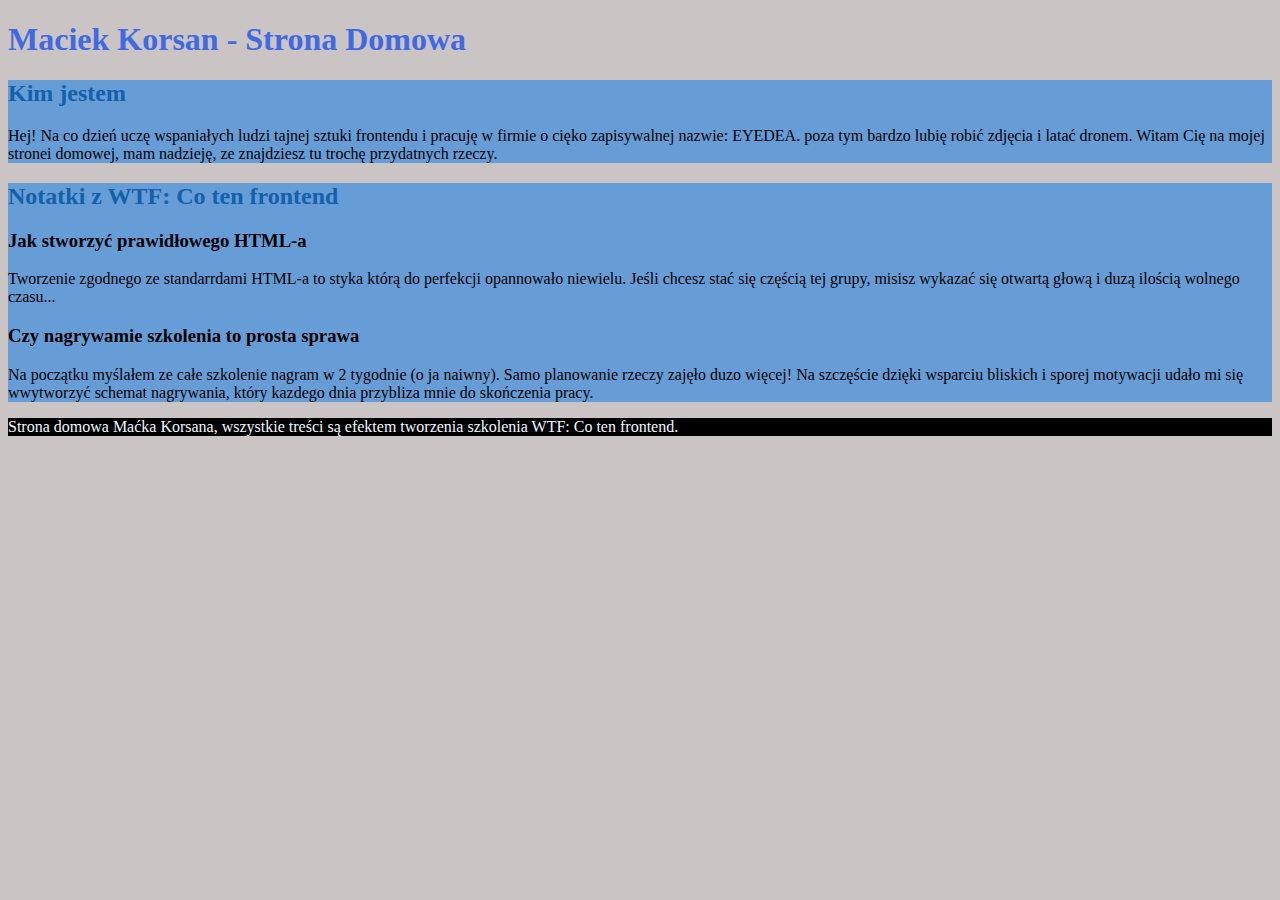
==== index.html @ 7945c9e0 "Initial commit" ====
<!DOCTYPE html>
<html lang="pl">

<head>
  <meta charset="UTF-8">
  <meta name="viewport" content="width=device-width, initial-scale=1.0">
  <title>Hompage</title>
  <link rel="stylesheet" href="style.css">
</head>

<body>
  <main>
    <header>
      <h1>Maciek Korsan - Strona Domowa </h1>
    </header>
    <section>
      <h2>Kim jestem</h2>
      <p>
        Hej! Na co dzień uczę wspaniałych ludzi tajnej sztuki frontendu i pracuję w firmie o cięko zapisywalnej
        nazwie: EYEDEA. poza tym bardzo lubię robić zdjęcia i latać dronem. Witam Cię na mojej stronei domowej, mam
        nadzieję, ze znajdziesz tu trochę przydatnych rzeczy.
      </p>
    </section>
    <section>
      <h2>Notatki z WTF: Co ten frontend</h2>
      <article>
        <h3>Jak stworzyć prawidłowego HTML-a</h3>
        <p>Tworzenie zgodnego ze standarrdami HTML-a to styka którą do perfekcji opannowało niewielu. Jeśli chcesz stać
          się częścią tej grupy, misisz wykazać się otwartą głową i duzą ilością wolnego czasu...
        </p>
      </article>
      <article>
        <h3>Czy nagrywamie szkolenia to prosta sprawa</h3>
        <p>Na początku myślałem ze całe szkolenie nagram w 2 tygodnie (o ja naiwny). Samo planowanie rzeczy zajęło duzo
          więcej! Na szczęście dzięki wsparciu bliskich i sporej motywacji udało mi się wwytworzyć schemat nagrywania,
          który kazdego dnia przybliza mnie do skończenia pracy.
        </p>
      </article>
    </section>
    <footer>
      <p>Strona domowa Maćka Korsana, wszystkie treści są efektem tworzenia szkolenia WTF: Co ten frontend.</p>
    </footer>
  </main>
</body>

</html>
---- style.css ----
body {
    background: #cbc4c4;
}

h1 {
    color: royalblue;
}

h2 {
    color: #1460AA;
}

section {
    background: #679dd7;
}

footer {
    background: black;
    color: aliceblue;
}
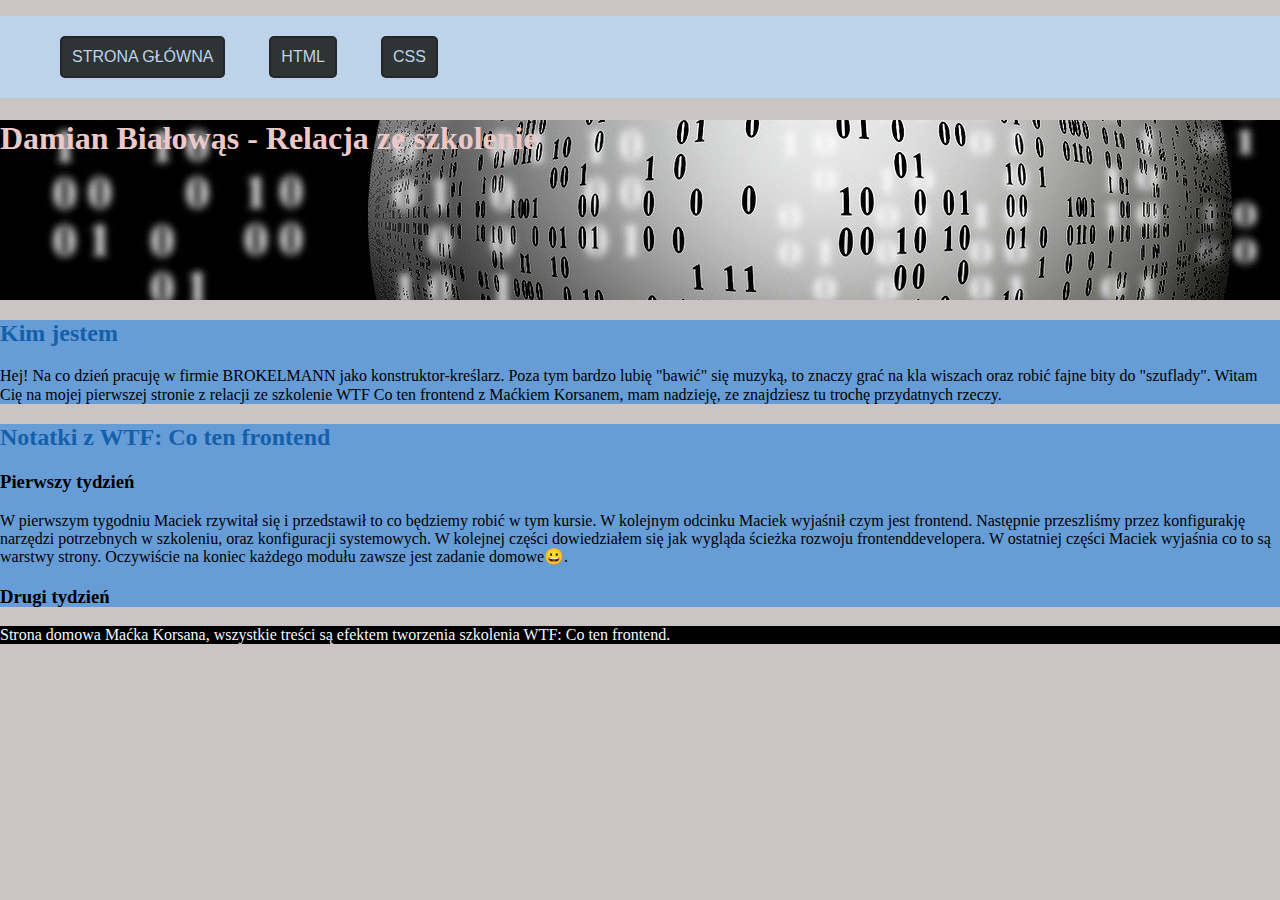
==== commit 9138e74a: "add normalize file" ====
--- a/index.html
+++ b/index.html
@@ -5,42 +5,55 @@
   <meta charset="UTF-8">
   <meta name="viewport" content="width=device-width, initial-scale=1.0">
   <title>Hompage</title>
+  <link rel="stylesheet" href="normalize.css">
   <link rel="stylesheet" href="style.css">
 </head>
 
 <body>
-  <main>
-    <header>
-      <h1>Maciek Korsan - Strona Domowa </h1>
+  <nav class="navigation">
+    <ul class="navigation_list">
+      <li class="navigation_item"><a class="navigation_link" href="index.html">Strona główna</a></li>
+      <li class="navigation_item"><a class="navigation_link" href="HTML.html">HTML</a></li>
+      <li class="navigation_item"><a class="navigation_link" href="css.html">CSS</a></li>
+    </ul>
+  </nav>
+  <main class="main">
+    <header class="header">
+      <h1 class="header_title">Damian Białowąs - Relacja ze szkolenie </h1>
     </header>
-    <section>
-      <h2>Kim jestem</h2>
-      <p>
-        Hej! Na co dzień uczę wspaniałych ludzi tajnej sztuki frontendu i pracuję w firmie o cięko zapisywalnej
-        nazwie: EYEDEA. poza tym bardzo lubię robić zdjęcia i latać dronem. Witam Cię na mojej stronei domowej, mam
+    <section class="introduction">
+      <h2 class="introduction_header">Kim jestem</h2>
+      <p class="introduction_content">
+        Hej! Na co dzień pracuję w firmie BROKELMANN jako konstruktor-kreślarz. Poza tym bardzo lubię "bawić" się
+        muzyką, to znaczy grać na kla wiszach oraz robić fajne bity do "szuflady". Witam Cię na mojej pierwszej stronie
+        z
+        relacji ze szkolenie WTF Co ten frontend z Maćkiem Korsanem, mam
         nadzieję, ze znajdziesz tu trochę przydatnych rzeczy.
       </p>
     </section>
     <section>
-      <h2>Notatki z WTF: Co ten frontend</h2>
-      <article>
-        <h3>Jak stworzyć prawidłowego HTML-a</h3>
-        <p>Tworzenie zgodnego ze standarrdami HTML-a to styka którą do perfekcji opannowało niewielu. Jeśli chcesz stać
-          się częścią tej grupy, misisz wykazać się otwartą głową i duzą ilością wolnego czasu...
+      <h2 class="heding">Notatki z WTF: Co ten frontend</h2>
+      <article class="articla">
+        <h3 class="heding-title">Pierwszy tydzień</h3>
+
+        <p>
+          W pierwszym tygodniu Maciek rzywitał się i przedstawił to co będziemy robić w tym kursie. W kolejnym odcinku
+          Maciek wyjaśnił czym jest frontend.
+          Następnie przeszliśmy przez konfigurakję narzędzi potrzebnych w szkoleniu, oraz konfiguracji systemowych. W
+          kolejnej części dowiedziałem się jak wygląda ścieżka rozwoju frontenddevelopera. W ostatniej części Maciek
+          wyjaśnia co to są warstwy strony. Oczywiście na koniec każdego modułu zawsze jest zadanie domowe😀.
         </p>
       </article>
       <article>
-        <h3>Czy nagrywamie szkolenia to prosta sprawa</h3>
-        <p>Na początku myślałem ze całe szkolenie nagram w 2 tygodnie (o ja naiwny). Samo planowanie rzeczy zajęło duzo
-          więcej! Na szczęście dzięki wsparciu bliskich i sporej motywacji udało mi się wwytworzyć schemat nagrywania,
-          który kazdego dnia przybliza mnie do skończenia pracy.
-        </p>
+        <h3 class="heding-title">Drugi tydzień</h3>
+
       </article>
     </section>
     <footer>
       <p>Strona domowa Maćka Korsana, wszystkie treści są efektem tworzenia szkolenia WTF: Co ten frontend.</p>
     </footer>
   </main>
+  <script src="main.js"></script>
 </body>
 
 </html>--- a/style.css
+++ b/style.css
@@ -1,20 +1,63 @@
+html {
+	box-sizing: border-box;
+}
+
+*,
+*:before,
+*:after {
+	box-sizing: inherit;
+}
+
 body {
-    background: #cbc4c4;
+	background: #cbc4c4;
+}
+.navigation {
+	background-color: #bdd3ea;
+}
+
+.navigation_item {
+	box-sizing: border-box;
+	display: inline-block;
+	margin: 20px;
+	border: 2px solid rgba(37, 39, 40, 0.983);
+	border-radius: 5px;
+	list-style: none;
+	background-color: rgb(47, 51, 51);
+}
+
+.navigation_link {
+	display: block;
+	padding: 10px;
+	text-decoration: none;
+	text-transform: uppercase;
+	font-family: arial;
+	color: #bdd3ea;
+}
+
+.navigation_link:hover {
+	background-color: rgb(186, 151, 151);
+}
+
+.header {
+	height: 20vh;
+	background-image: url(ball.jpg);
+	background-size: cover;
+	background-position: center;
 }
 
 h1 {
-    color: royalblue;
+	color: rgb(237, 200, 200);
 }
 
 h2 {
-    color: #1460AA;
+	color: #1460aa;
 }
 
 section {
-    background: #679dd7;
+	background: #679dd7;
 }
 
 footer {
-    background: black;
-    color: aliceblue;
-}+	background: black;
+	color: aliceblue;
+}
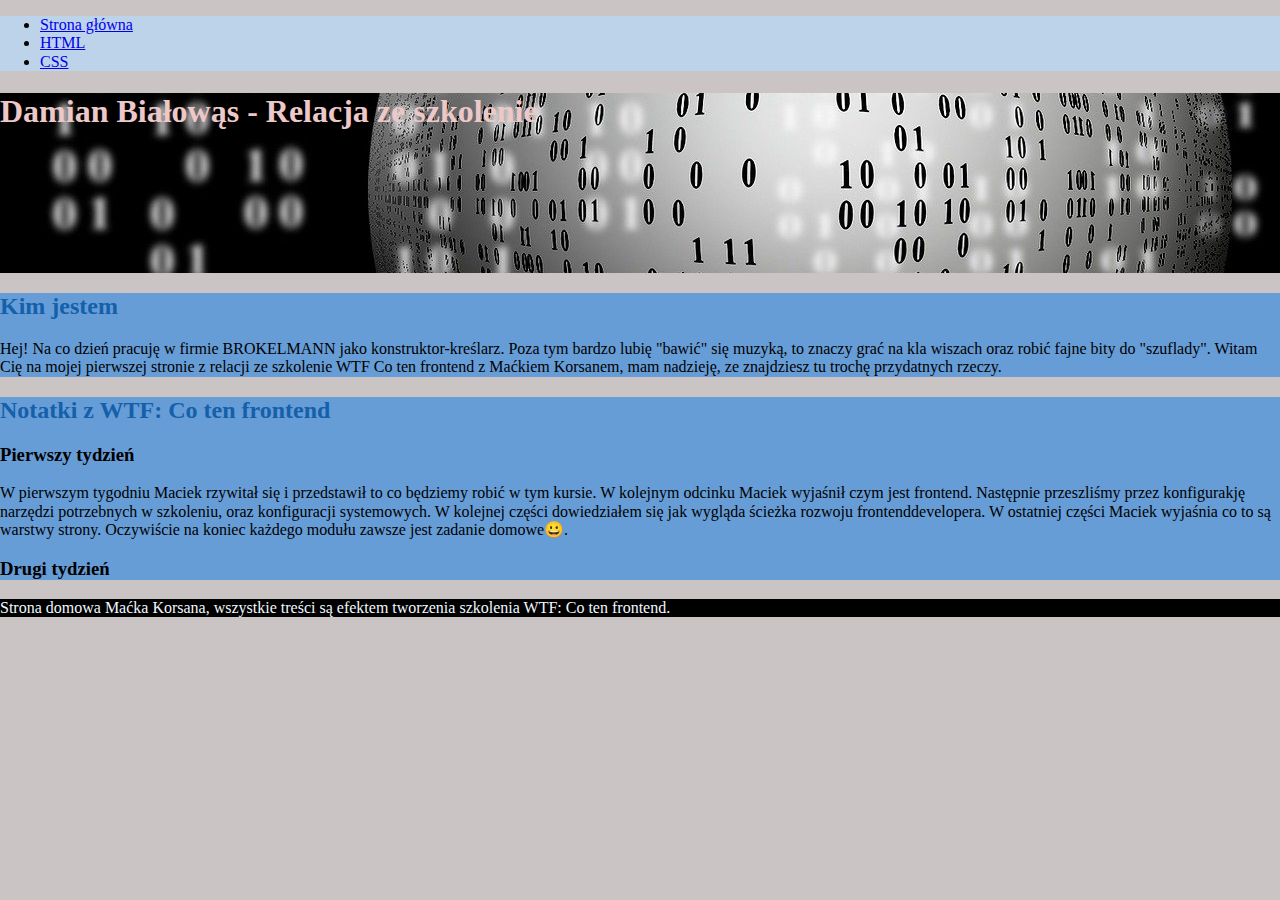
==== commit 836c48b5: "BEM" ====
--- a/index.html
+++ b/index.html
@@ -11,19 +11,19 @@
 
 <body>
   <nav class="navigation">
-    <ul class="navigation_list">
-      <li class="navigation_item"><a class="navigation_link" href="index.html">Strona główna</a></li>
-      <li class="navigation_item"><a class="navigation_link" href="HTML.html">HTML</a></li>
-      <li class="navigation_item"><a class="navigation_link" href="css.html">CSS</a></li>
+    <ul class="navigation__list">
+      <li class="navigation__item"><a class="navigation__link" href="index.html">Strona główna</a></li>
+      <li class="navigation__item"><a class="navigation__link" href="HTML.html">HTML</a></li>
+      <li class="navigation__item"><a class="navigation__link" href="css.html">CSS</a></li>
     </ul>
   </nav>
   <main class="main">
     <header class="header">
-      <h1 class="header_title">Damian Białowąs - Relacja ze szkolenie </h1>
+      <h1 class="header__title">Damian Białowąs - Relacja ze szkolenie </h1>
     </header>
     <section class="introduction">
-      <h2 class="introduction_header">Kim jestem</h2>
-      <p class="introduction_content">
+      <h2 class="introduction__header">Kim jestem</h2>
+      <p class="introduction__content">
         Hej! Na co dzień pracuję w firmie BROKELMANN jako konstruktor-kreślarz. Poza tym bardzo lubię "bawić" się
         muzyką, to znaczy grać na kla wiszach oraz robić fajne bity do "szuflady". Witam Cię na mojej pierwszej stronie
         z
@@ -31,12 +31,12 @@
         nadzieję, ze znajdziesz tu trochę przydatnych rzeczy.
       </p>
     </section>
-    <section>
-      <h2 class="heding">Notatki z WTF: Co ten frontend</h2>
-      <article class="articla">
-        <h3 class="heding-title">Pierwszy tydzień</h3>
+    <section class="section">
+      <h2 class="section__header">Notatki z WTF: Co ten frontend</h2>
+      <article class="article">
+        <h3 class="article__header">Pierwszy tydzień</h3>
 
-        <p>
+        <p class="article__content">
           W pierwszym tygodniu Maciek rzywitał się i przedstawił to co będziemy robić w tym kursie. W kolejnym odcinku
           Maciek wyjaśnił czym jest frontend.
           Następnie przeszliśmy przez konfigurakję narzędzi potrzebnych w szkoleniu, oraz konfiguracji systemowych. W
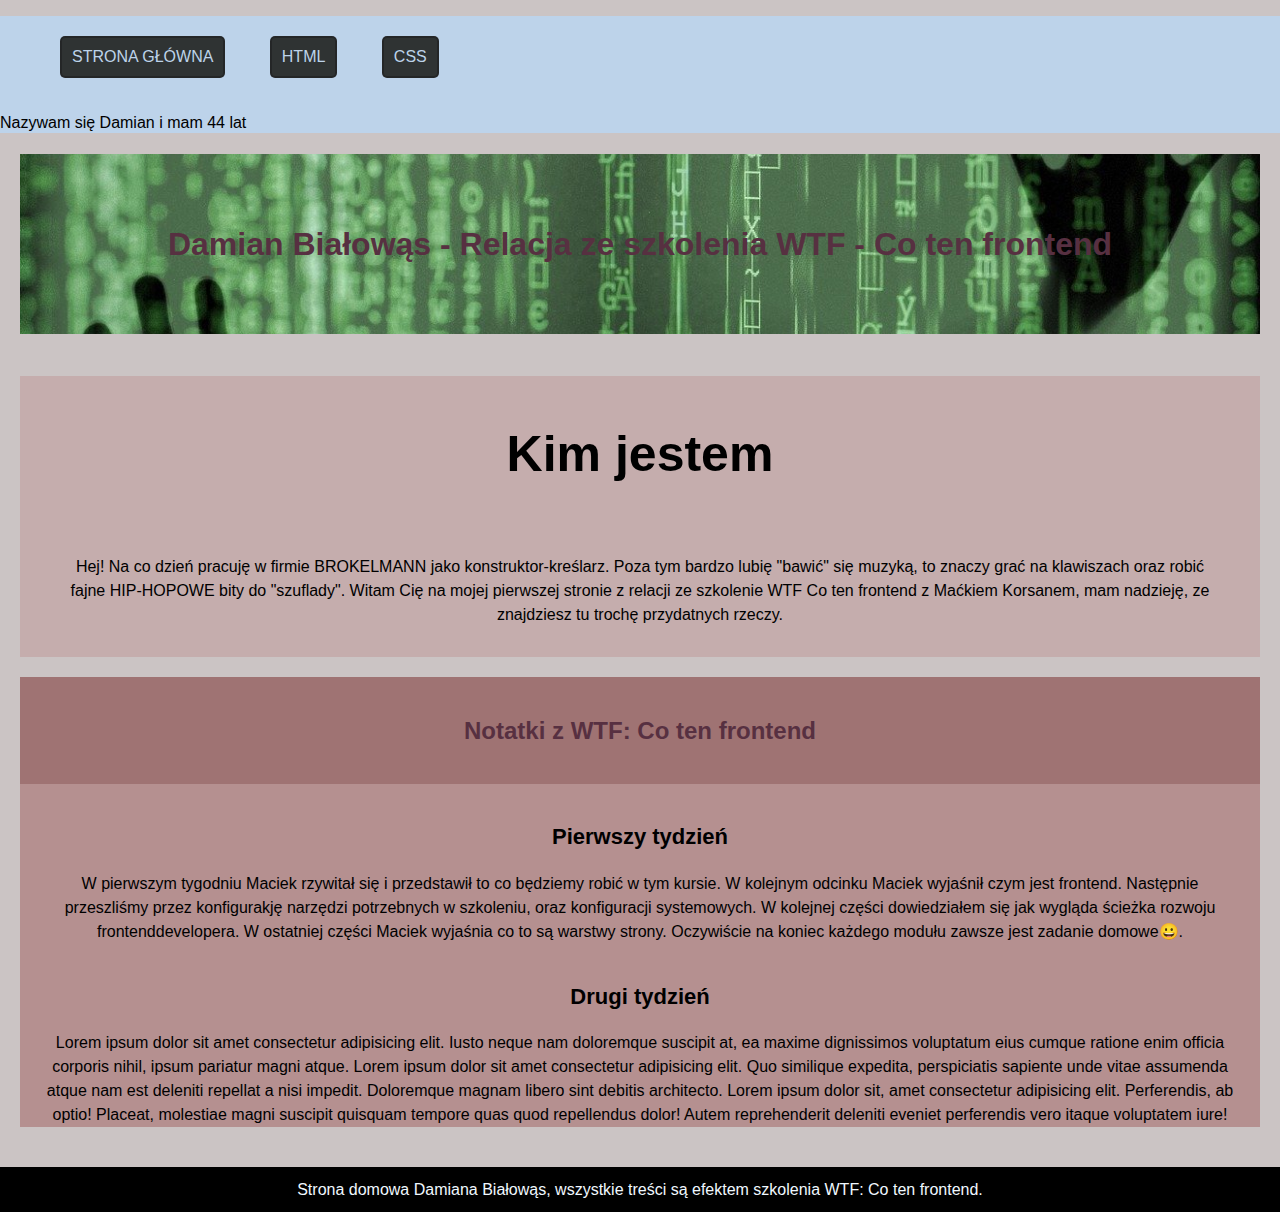
==== commit 130e7a7a: "added second section to html" ====
--- a/index.html
+++ b/index.html
@@ -16,16 +16,18 @@
       <li class="navigation__item"><a class="navigation__link" href="HTML.html">HTML</a></li>
       <li class="navigation__item"><a class="navigation__link" href="css.html">CSS</a></li>
     </ul>
+    <div class="navigation__div-js"></div>
   </nav>
   <main class="main">
     <header class="header">
-      <h1 class="header__title">Damian Białowąs - Relacja ze szkolenie </h1>
+      <h1 class="header__title">Damian Białowąs - Relacja ze szkolenia WTF - Co ten frontend </h1>
     </header>
     <section class="introduction">
       <h2 class="introduction__header">Kim jestem</h2>
       <p class="introduction__content">
         Hej! Na co dzień pracuję w firmie BROKELMANN jako konstruktor-kreślarz. Poza tym bardzo lubię "bawić" się
-        muzyką, to znaczy grać na kla wiszach oraz robić fajne bity do "szuflady". Witam Cię na mojej pierwszej stronie
+        muzyką, to znaczy grać na klawiszach oraz robić fajne HIP-HOPOWE bity do "szuflady". Witam Cię na mojej
+        pierwszej stronie
         z
         relacji ze szkolenie WTF Co ten frontend z Maćkiem Korsanem, mam
         nadzieję, ze znajdziesz tu trochę przydatnych rzeczy.
@@ -35,7 +37,6 @@
       <h2 class="section__header">Notatki z WTF: Co ten frontend</h2>
       <article class="article">
         <h3 class="article__header">Pierwszy tydzień</h3>
-
         <p class="article__content">
           W pierwszym tygodniu Maciek rzywitał się i przedstawił to co będziemy robić w tym kursie. W kolejnym odcinku
           Maciek wyjaśnił czym jest frontend.
@@ -44,15 +45,24 @@
           wyjaśnia co to są warstwy strony. Oczywiście na koniec każdego modułu zawsze jest zadanie domowe😀.
         </p>
       </article>
-      <article>
-        <h3 class="heding-title">Drugi tydzień</h3>
-
+      <article class="article">
+        <h3 class="article__header">Drugi tydzień</h3>
+        <p class="article__content">
+          Lorem ipsum dolor sit amet consectetur adipisicing elit. Iusto neque nam doloremque suscipit at, ea maxime
+          dignissimos voluptatum eius cumque ratione enim officia corporis nihil, ipsum pariatur magni atque. Lorem
+          ipsum dolor sit amet consectetur adipisicing elit. Quo similique expedita, perspiciatis sapiente unde vitae
+          assumenda atque nam est deleniti repellat a nisi impedit. Doloremque magnam libero sint debitis architecto.
+          Lorem ipsum dolor sit, amet consectetur adipisicing elit. Perferendis, ab optio! Placeat, molestiae magni
+          suscipit quisquam tempore quas quod repellendus dolor! Autem reprehenderit deleniti eveniet perferendis vero
+          itaque voluptatem iure!
+        </p>
       </article>
     </section>
-    <footer>
-      <p>Strona domowa Maćka Korsana, wszystkie treści są efektem tworzenia szkolenia WTF: Co ten frontend.</p>
-    </footer>
+
   </main>
+  <footer>
+    <p>Strona domowa Damiana Białowąs, wszystkie treści są efektem szkolenia WTF: Co ten frontend.</p>
+  </footer>
   <script src="main.js"></script>
 </body>
 
--- a/style.css
+++ b/style.css
@@ -10,12 +10,13 @@
 
 body {
 	background: #cbc4c4;
+	font-family: arial;
 }
 .navigation {
 	background-color: #bdd3ea;
 }
 
-.navigation_item {
+.navigation__item {
 	box-sizing: border-box;
 	display: inline-block;
 	margin: 20px;
@@ -25,39 +26,77 @@
 	background-color: rgb(47, 51, 51);
 }
 
-.navigation_link {
+.navigation__link {
 	display: block;
 	padding: 10px;
 	text-decoration: none;
 	text-transform: uppercase;
 	font-family: arial;
 	color: #bdd3ea;
+	transition: 0.3s;
 }
 
-.navigation_link:hover {
+.navigation__link:hover {
 	background-color: rgb(186, 151, 151);
+}
+
+.main {
+	max-width: 1240px;
+	margin: 0 auto;
+	text-align: center;
 }
 
 .header {
 	height: 20vh;
-	background-image: url(ball.jpg);
+	background-image: url(hacker.jpg);
 	background-size: cover;
 	background-position: center;
 }
 
-h1 {
-	color: rgb(237, 200, 200);
+.header__title {
+	line-height: 20vh;
+	color: rgb(87, 48, 65);
 }
 
-h2 {
-	color: #1460aa;
+.introduction {
+	background-color: rgb(197, 173, 173);
+}
+
+.introduction__header {
+	padding-top: 50px;
+	font-size: 50px;
+}
+
+.introduction__content {
+	padding: 30px 50px;
+	line-height: 150%;
 }
 
 section {
-	background: #679dd7;
+	margin: 0px;
+	background-color: rgb(181, 144, 144);
+}
+
+.section__header {
+	padding: 40px;
+	background-color: rgb(159, 115, 115);
+	color: rgb(87, 48, 65);
+}
+.article {
+	margin: 40px 20px;
+}
+.article__header {
+	font-size: 22px;
+}
+
+.article__content {
+	line-height: 150%;
 }
 
 footer {
+	height: 5vh;
 	background: black;
 	color: aliceblue;
+	line-height: 5vh;
+	text-align: center;
 }
